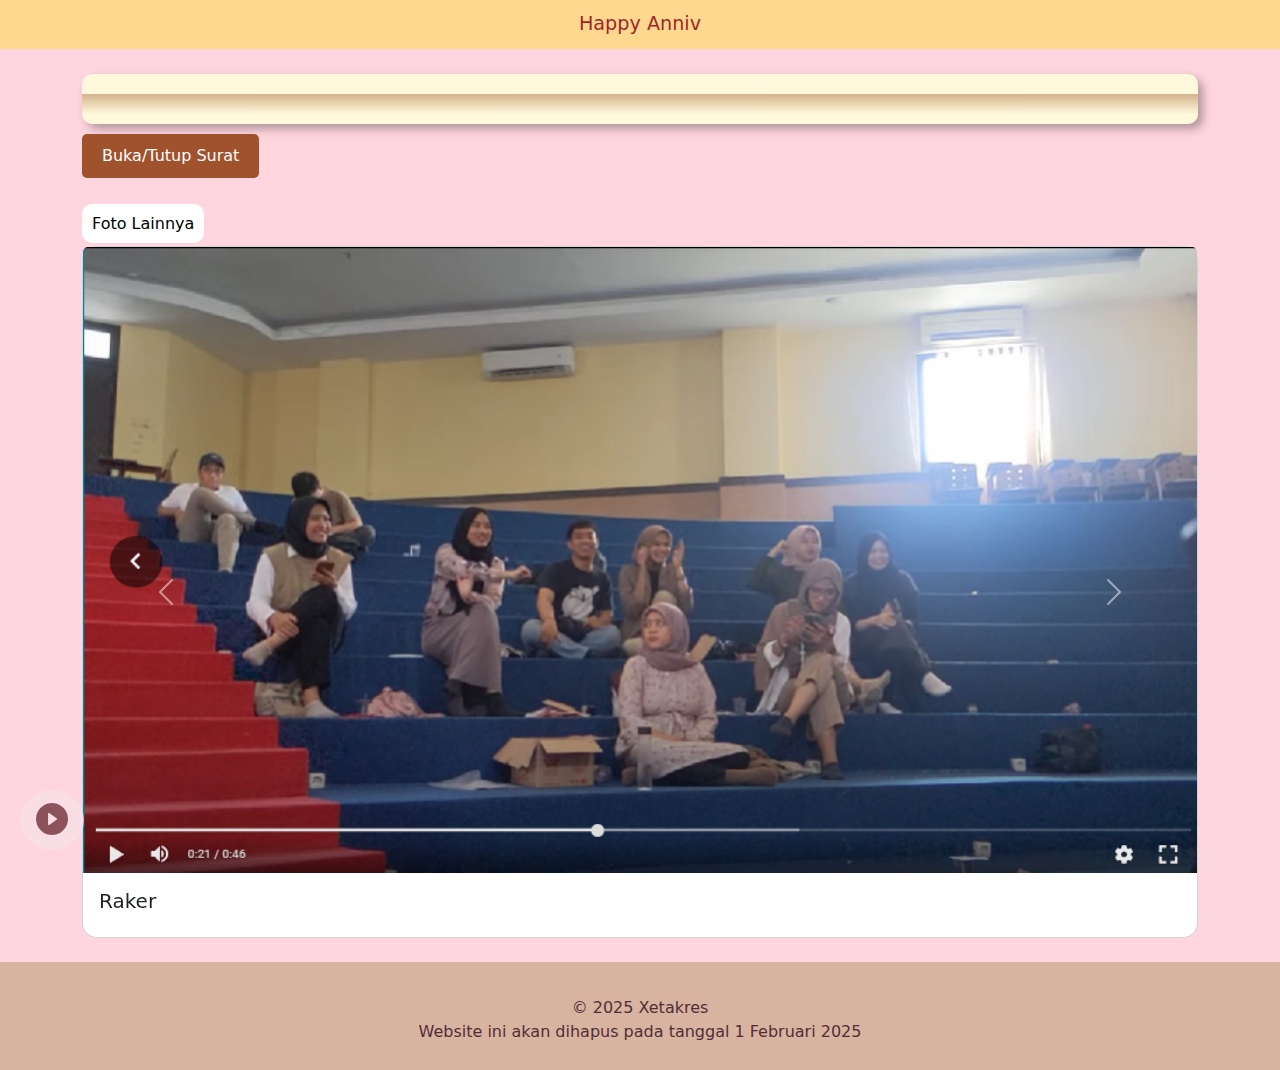
==== index.html @ 8589ae1b "webanniv" ====
<!DOCTYPE html>
<html lang="id">
<head>
    <meta charset="UTF-8">
    <meta name="viewport" content="width=device-width, initial-scale=1.0">
    <title>Selamat!</title>
    <link rel="stylesheet" href="style.css">
    <link rel="stylesheet" href="https://cdn.jsdelivr.net/npm/bootstrap-icons@1.11.3/font/bootstrap-icons.min.css">
    <link href="https://cdn.jsdelivr.net/npm/bootstrap@5.3.3/dist/css/bootstrap.min.css" rel="stylesheet" integrity="sha384-QWTKZyjpPEjISv5WaRU9OFeRpok6YctnYmDr5pNlyT2bRjXh0JMhjY6hW+ALEwIH" crossorigin="anonymous">
    <script src="https://cdn.jsdelivr.net/npm/bootstrap@5.3.3/dist/js/bootstrap.bundle.min.js" integrity="sha384-YvpcrYf0tY3lHB60NNkmXc5s9fDVZLESaAA55NDzOxhy9GkcIdslK1eN7N6jIeHz" crossorigin="anonymous"></script>
</head>
<body style="background-color: #ffd5df;color: #512d38;">
    <header>
        <a href="index.html" style="font-size: larger;text-decoration: none;color: #a32727;">Happy Anniv</a>
    </header>

    <div id="music-player">
        <div id="music-controls">
          <button id="play-button"><i class="bi bi-play-circle-fill"></i></button>
          <button id="pause-button" style="display: none;"><i class="bi bi-pause-circle-fill"></i></button>
        </div>
        <audio id="myAudio" loop>
            <source src="musik.mp3" type="audio/mpeg">
            Your browser does not support the audio element.
        </audio>
    </div>

    <div class="container" style="margin-top: 25px;">
        <div class="scroll-container">
            <div class="scroll-content">
                <div class="paper">
                  <div class="top-edge"></div>
                  <div class="content">
                    <h2><br>Happy Anniversary < 3 </h2>
                    <p style="text-align:justify">Satu tahun bukan waktu yang lama, tapi yaa ga sebentar juga. Satu tahun bisa ada banyak cerita, banyaakkk bgt. Satu tahun bisa bikin aku sangat jatuh cinta. Satu tahun ini hidup aku bener bener penuh warna, ada tujuan, dan yg paling penting ada kamu. Satu tahun ini bikin aku merasa "ohh ternyata ada ya orang yg bener bener baikkk bgt sama aku". Satu tahun kita bisa lewatin semuanya bersama. Satu tahun.</p>
                    <p style="text-align:justify">Yang pasti, aku mau ngucapin terimakasih banyak banyak bgt ke kamu karna selalu bisa bikin aku bahagia. Belum terlalu banyak hal-hal yang bisa kita lewatin bersama, aku pasti selalu mau lewatin semua hal bersama. Aku sangat sangat berterimakasih karna kamu selalu bisa bantuin aku dalam hal apapun. Banyak bgt yang aku amaze dari kamu, kamu selalu punya segala cara buat ngatur mood aku.</p>
                    <p style="text-align:justify">Aku juga mau minta maaf kalo selama ini aku bener bener banyak salah. Kadang aku gangerti apa yg kamu mau, kadang aku egois, kadang aku keras kepala, kadang aku ga dengerin kata kamu, kadang aku marah marah. Aku minta maaf untuk semua keburukan itu, aku bener bener mau hidup bahagia sama kamu. Selama ini aku yg lebih dingertiin sama kamu, maaf kalo aku kurang ngertiin kamu.</p>
                    <p style="text-align:justify">Mulai dari Dapur Seni, sampai nanti kita punya dapur rumah tangga, aamiin. Aku bener bener bingung mau nulis apa. Awalnya kita bukan siapa siapa, ya mungkin semua pasangan pun begitu, awalnya pasti bukan orang yang dikenal. Yang awalnya aku gakenal siapa siapa di DS, ternyata ada manusia yang cantikk bgt, maniss bgt, yaitu kamu. Mulai dari pojok musik tanggal 6 Desember 2023, kita ketemu dan diawali dengan minjem hp buat bikin video, dan sampe berakhir periode kamu masih pake hp aku buat bikin video DS. Yang awalnya aku cuma foto foto di DS, sampe skrg aku yg megang DS keseluruhan. Aku pikir ini kutukan karna pacaran se DS, tapi aku pikir lagi, ngga, ini anugerah buat aku.</p>
                    <p style="text-align:justify">Aku berharap kita bakal terus kaya gini, kita tetep bersama, tetep bahagia, tetep sehat juga. Semoga rezeki kita bisa dilancarkan supaya kita bisa cepet nikah setelah lulus kuliah. Semoga kita bisa lulus tepat waktu. Aku harap kita makin saling ngerti. Dan yang pasti aku sayangg bgt sama kamu.</p>
                    <p style="text-align:justify">Happy Anniversary Bebihhh!!! < 3</p>
                    <p style="text-align:justify">Di bawah surat ini ada foto foto kita yang udah aku kumpulin.</p>
                    <p style="text-align:right">Bogor, 19 Januari 2025<br>M Fahri Afrizal</p>
                    </div>
                  <div class="bottom-edge"></div>
                </div>
            </div>
          </div>
        <button class="toggle-button">Buka/Tutup Surat</button>
    </div><br>
<section class="container flex-column">
  <a href="foto1.html" style="background-color: #ffffff;padding: 10px; color: black;text-decoration: none; border-radius: 10px;">Foto Lainnya</a></section>
    <section class="container">
        <div id="carouselExampleAutoplaying" class="carousel slide" data-bs-ride="carousel">
            <div class="carousel-inner">
              <div class="carousel-item active">
                <div class="card" style="width: 100%; border-radius: 15px;">
                    <img src="raker.jpg" class="card-img-top" alt="raker">
                    <div class="card-body">
                      <h5 class="card-title">Raker</h5>
                    </div>
                  </div>
              </div>
              <div class="carousel-item">
                <div class="card" style="width: 100%; border-radius: 15px;">
                    <img src="tukerkado.jpg" class="card-img-top" alt="tuker kado">
                    <div class="card-body">
                      <h5 class="card-title">Tuker Kado DS Anniv</h5>
                    </div>
                  </div>
              </div>
              <div class="carousel-item">
                <div class="card" style="width: 100%; border-radius: 15px;">
                    <img src="audisi.jpg" class="card-img-top" alt="Audisi">
                    <div class="card-body">
                      <h5 class="card-title">Audisi</h5>
                    </div>
                  </div>
              </div>
              <div class="carousel-item">
                <div class="card" style="width: 100%; border-radius: 15px;">
                    <img src="discord.jpg" class="card-img-top" alt="Discord 1">
                    <div class="card-body">
                      <h5 class="card-title">Kita Discordan berdua</h5>
                    </div>
                  </div>
              </div>
              <div class="carousel-item">
                <div class="card" style="width: 100%; border-radius: 15px;">
                    <img src="discordjuga.jpg" class="card-img-top" alt="Discord 2">
                    <div class="card-body">
                      <h5 class="card-title">Discord an juga</h5>
                    </div>
                  </div>
              </div>
              <div class="carousel-item">
                <div class="card" style="width: 100%; border-radius: 15px;">
                    <img src="standhp.jpg" class="card-img-top" alt="Stand HP">
                    <div class="card-body">
                      <h5 class="card-title">Tuker kado dapet stand hp dari kamu</h5>
                    </div>
                  </div>
              </div>
              <div class="carousel-item">
                <div class="card" style="width: 100%; border-radius: 15px;">
                    <img src="telponan.jpg" class="card-img-top" alt="Telponan">
                    <div class="card-body">
                      <h5 class="card-title">Telponan lama padahal belum jadian</h5>
                    </div>
                  </div>
              </div>
              <div class="carousel-item">
                <div class="card" style="width: 100%; border-radius: 15px;">
                    <img src="malamcadas.jpg" class="card-img-top" alt="Malam Cadas">
                    <div class="card-body">
                      <h5 class="card-title">Malam Cadas</h5>
                    </div>
                  </div>
              </div>
              <div class="carousel-item">
                  <div class="card" style="width: 100%; border-radius: 15px;">
                      <img src="slay.jpg" class="card-img-top" alt="slay">
                      <div class="card-body">
                          <h5 class="card-title">Slay</h5>
                      </div>
                  </div>
              </div>
              <div class="carousel-item">
                  <div class="card" style="width: 100%; border-radius: 15px;">
                      <img src="day1.jpg" class="card-img-top" alt="day1">
                      <div class="card-body">
                          <h5 class="card-title">Day1</h5>
                      </div>
                  </div>
              </div>
              <div class="carousel-item">
                  <div class="card" style="width: 100%; border-radius: 15px;">
                      <img src="motion.jpg" class="card-img-top" alt="motion">
                      <div class="card-body">
                          <h5 class="card-title">Motion</h5>
                      </div>
                  </div>
              </div>
              <div class="carousel-item">
                  <div class="card" style="width: 100%; border-radius: 15px;">
                      <img src="ikutberisi.jpg" class="card-img-top" alt="ikutberisi">
                      <div class="card-body">
                          <h5 class="card-title">Ikutberisi</h5>
                      </div>
                  </div>
              </div>
              <div class="carousel-item">
                  <div class="card" style="width: 100%; border-radius: 15px;">
                      <img src="depanfunworld.jpg" class="card-img-top" alt="depanfunworld">
                      <div class="card-body">
                          <h5 class="card-title">Depanfunworld</h5>
                      </div>
                  </div>
              </div>
              <div class="carousel-item">
                  <div class="card" style="width: 100%; border-radius: 15px;">
                      <img src="pelantikanOK.jpg" class="card-img-top" alt="pelantikanOK">
                      <div class="card-body">
                          <h5 class="card-title">PelantikanOK</h5>
                      </div>
                  </div>
              </div>
              <div class="carousel-item">
                  <div class="card" style="width: 100%; border-radius: 15px;">
                      <img src="tesfoto.jpg" class="card-img-top" alt="tesfoto">
                      <div class="card-body">
                          <h5 class="card-title">Tesfoto</h5>
                      </div>
                  </div>
              </div>
              <div class="carousel-item">
                  <div class="card" style="width: 100%; border-radius: 15px;">
                      <img src="situgintung.jpg" class="card-img-top" alt="situgintung">
                      <div class="card-body">
                          <h5 class="card-title">Situgintung</h5>
                      </div>
                  </div>
              </div>
            </div>
            <button class="carousel-control-prev" type="button" data-bs-target="#carouselExampleAutoplaying" data-bs-slide="prev">
              <span class="carousel-control-prev-icon" aria-hidden="true"></span>
              <span class="visually-hidden">Previous</span>
            </button>
            <button class="carousel-control-next" type="button" data-bs-target="#carouselExampleAutoplaying" data-bs-slide="next">
              <span class="carousel-control-next-icon" aria-hidden="true"></span>
              <span class="visually-hidden">Next</span>
            </button>
          </div>
        </section>
<br>

    <footer class="mt-auto">
        <div class="container">
            <p><br>&copy; 2025 Xetakres<br>Website ini akan dihapus pada tanggal 1 Februari 2025</p>
        </div>
    </footer>
    <script src="index.js"></script>
    
    <script>
        const audio = document.getElementById("myAudio");
        const playButton = document.getElementById("play-button");
        const pauseButton = document.getElementById("pause-button");
  
        playButton.addEventListener("click", () => {
          audio.play();
          playButton.style.display = "none";
          pauseButton.style.display = "inline-block";
        });
  
        pauseButton.addEventListener("click", () => {
          audio.pause();
          pauseButton.style.display = "none";
          playButton.style.display = "inline-block";
        });
    </script>
    <script src="https://cdn.jsdelivr.net/npm/bootstrap@5.3.2/dist/js/bootstrap.bundle.min.js" integrity="sha384-C6RzsynM9kWDrMNeT87bh95OGNyZPhcTNXj1NW7RuBCsyN/o0jlpcV8Qyq46cDfL" crossorigin="anonymous"></script>
      
</body>
</html>
---- style.css ----
body {
    font-family: sans-serif;
    margin: 0; /* aaa */
    background-color: #ffb6c8;
    color: #512d38; /* Darker brown for contrast */
    /* justify-content: center; */
    align-items: center;
    min-height: 100vh;
}

header {
    background-color: #ffd88f; /* Light brown/beige */
    padding-top: 10px;
    padding-bottom: 10px;
    text-align: center;
    width: 100%;
    margin: 0;
}


h1, h2 {
    color: #8c535c; /* Slightly darker pink/mauve */
}

#foto-gallery {
    padding: 20px;
    text-align: center;
}

.gallery {
    display: flex;
    flex-wrap: wrap;
    justify-content: center;
    gap: 10px;
}

.gallery img {
    max-width: 300px;
    height: auto;
    border-radius: 8px; /* Rounded corners for images */
    box-shadow: 2px 2px 5px rgba(0, 0, 0, 0.2); /* Subtle shadow */
}

#musik, #video {
    padding: 20px;
    text-align: center;
}

/* 
.video-container {
    max-width: 560px;
    margin: 0 auto;
} */
 

#music-player {
    background-position: left;
    border-radius: 100%;
    position: fixed;
    bottom: 50px;
    left: 0;
    background-color: rgba(248, 224, 230, 0.8); /* Pastel pink semi-transparan */
    padding-top: 5px;
    padding-left: 0px;
    padding-bottom: 5px;
    padding-right: 0px;
    margin-top: 70px;
    margin-left: 20px;
    text-align: left;
    z-index: 1000; /* Memastikan player di atas konten lain */
  }

  #music-controls button {
    border: none;
    background: transparent;
    font-size: 2em;
    margin: 0 10px;
    color: #8c535c;
  }

footer {
    background-color: #d8b4a0;
    padding-top: 10px;
    padding-bottom: 10px;
    text-align: center;
    bottom: 0;
    width: 100%;
    margin: 0;
}

section {
    margin-top: 10px;
}

.scroll-container {
    width: 100%; /* Lebar gulungan */
    max-height: 50px; /* Tinggi awal gulungan (terlipat) */
    overflow: hidden; /* Menyembunyikan konten yang melebihi tinggi */
    border-radius: 10px;
    box-shadow: 5px 5px 10px rgba(0, 0, 0, 0.3);
    transition: max-height 0.5s ease-in-out; /* Transisi untuk efek membuka */
    margin-top: 25px;
}

.scroll-container.open {
    max-height: 1000px; 
    overflow-y: auto; 
}

.paper {
  background-color: #fff8dc; /* Warna kertas */
  box-shadow: 0 0 10px rgba(0, 0, 0, 0.2);
  padding: 20px;
  position: relative;
}

.top-edge, .bottom-edge {
  position: absolute;
  left: 0;
  width: 100%;
  height: 20px;
  background: linear-gradient(to bottom, #d2b48c, transparent); /* Efek bayangan */
}

.bottom-edge {
  bottom: 0;
  transform: rotate(180deg);
}

.toggle-button {
    margin-top: 10px;
    padding: 10px 20px;
    background-color: #a0522d;
    color: white;
    border: none;
    border-radius: 5px;
    cursor: pointer;
}
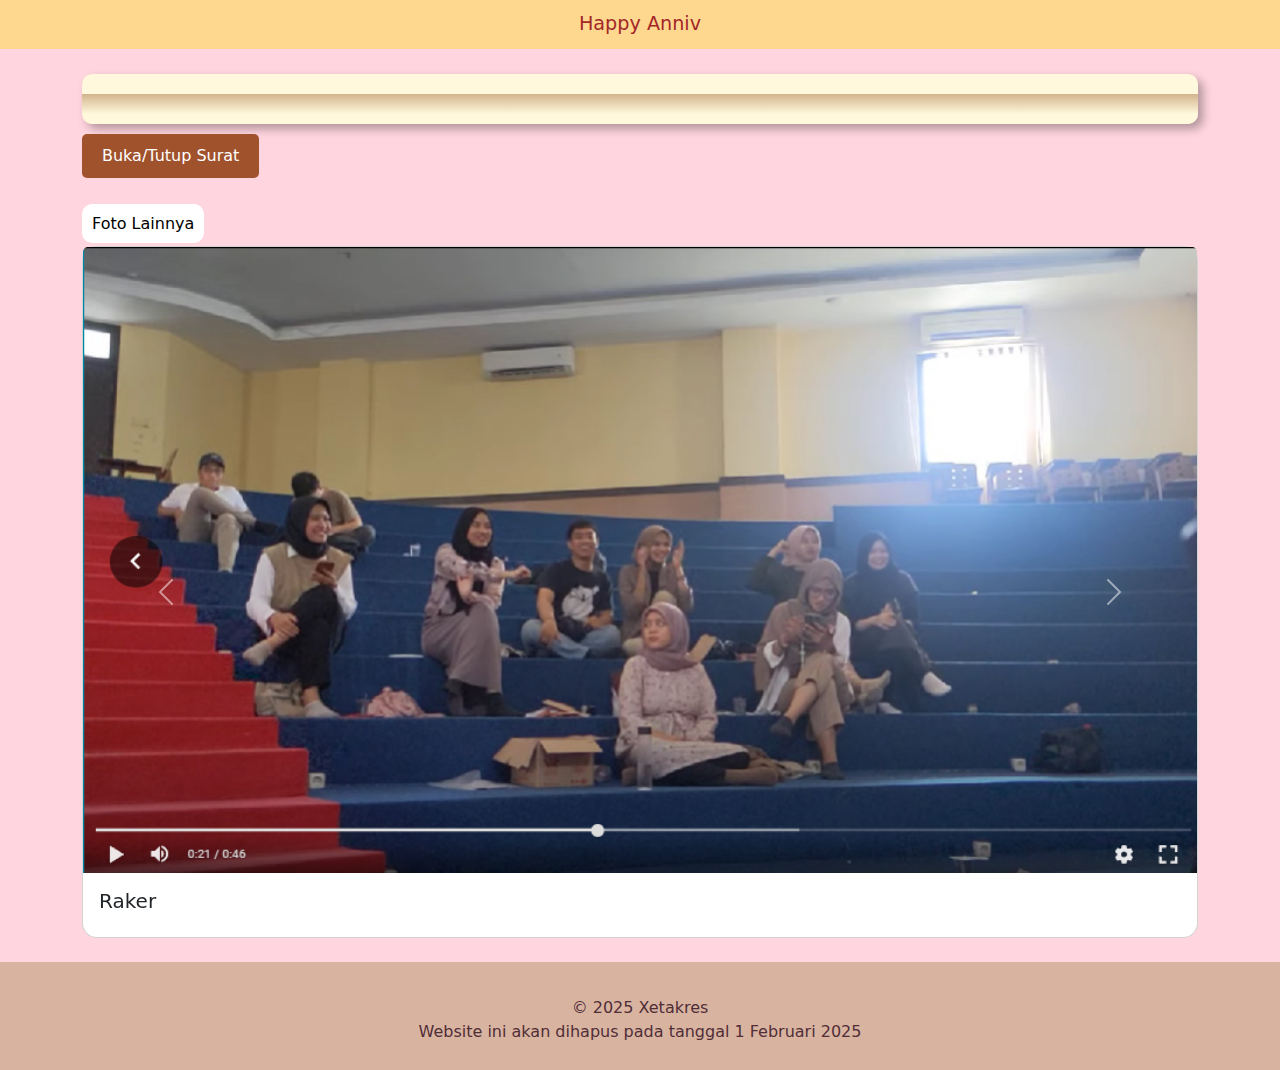
==== commit 94ab2706: "delete musik" ====
--- a/index.html
+++ b/index.html
@@ -13,17 +13,6 @@
     <header>
         <a href="index.html" style="font-size: larger;text-decoration: none;color: #a32727;">Happy Anniv</a>
     </header>
-
-    <div id="music-player">
-        <div id="music-controls">
-          <button id="play-button"><i class="bi bi-play-circle-fill"></i></button>
-          <button id="pause-button" style="display: none;"><i class="bi bi-pause-circle-fill"></i></button>
-        </div>
-        <audio id="myAudio" loop>
-            <source src="musik.mp3" type="audio/mpeg">
-            Your browser does not support the audio element.
-        </audio>
-    </div>
 
     <div class="container" style="margin-top: 25px;">
         <div class="scroll-container">
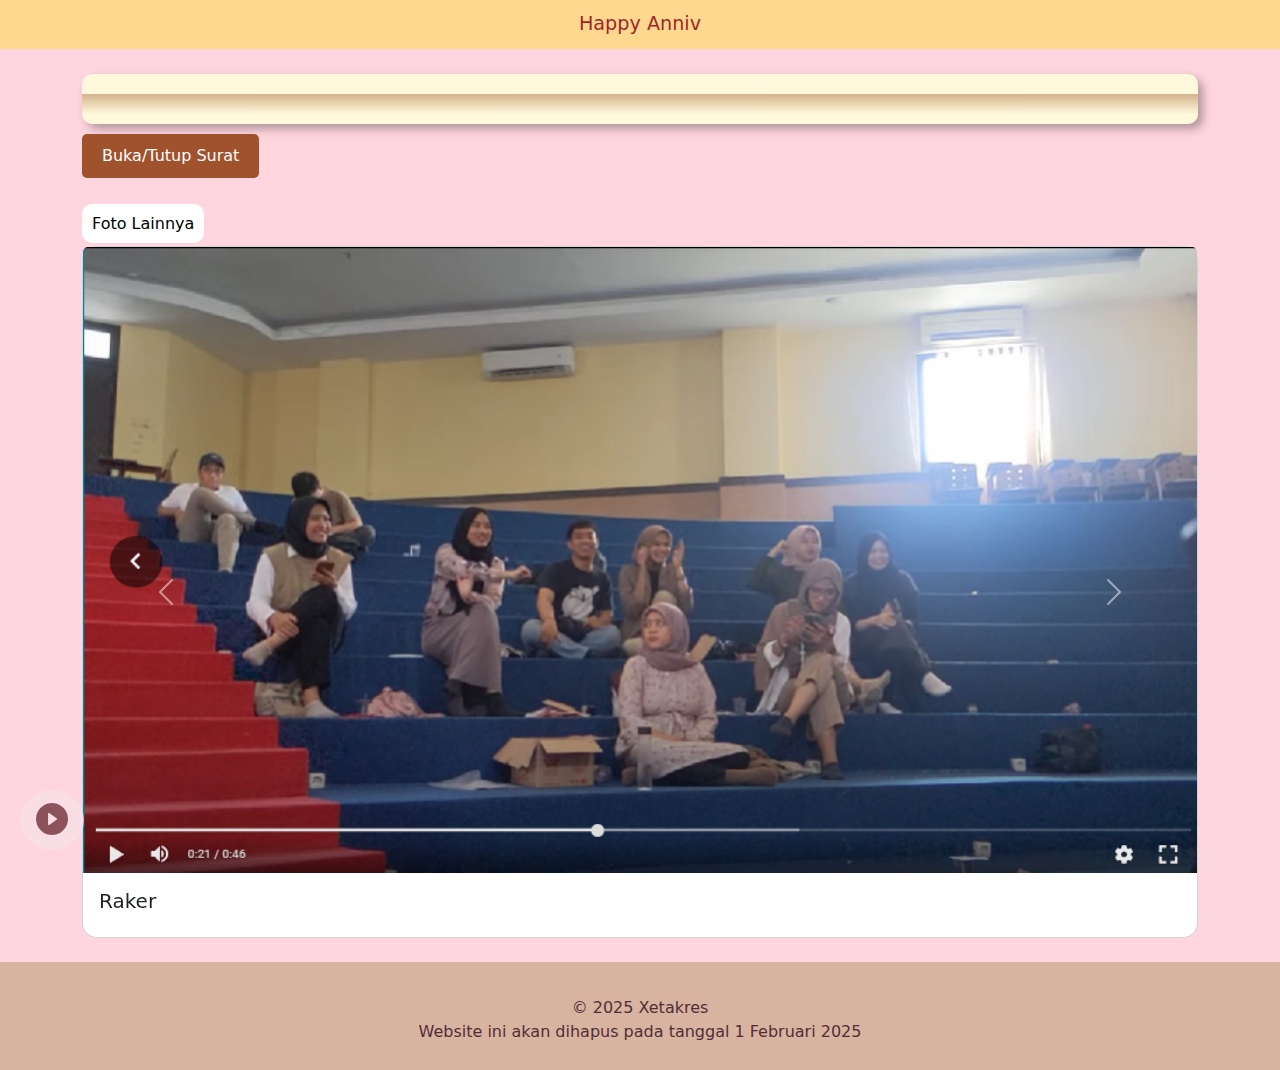
==== commit 320486b1: "restore musik" ====
--- a/index.html
+++ b/index.html
@@ -13,6 +13,17 @@
     <header>
         <a href="index.html" style="font-size: larger;text-decoration: none;color: #a32727;">Happy Anniv</a>
     </header>
+
+    <div id="music-player">
+        <div id="music-controls">
+          <button id="play-button"><i class="bi bi-play-circle-fill"></i></button>
+          <button id="pause-button" style="display: none;"><i class="bi bi-pause-circle-fill"></i></button>
+        </div>
+        <audio id="myAudio" loop>
+            <source src="musik.mp3" type="audio/mpeg">
+            Your browser does not support the audio element.
+        </audio>
+    </div>
 
     <div class="container" style="margin-top: 25px;">
         <div class="scroll-container">
